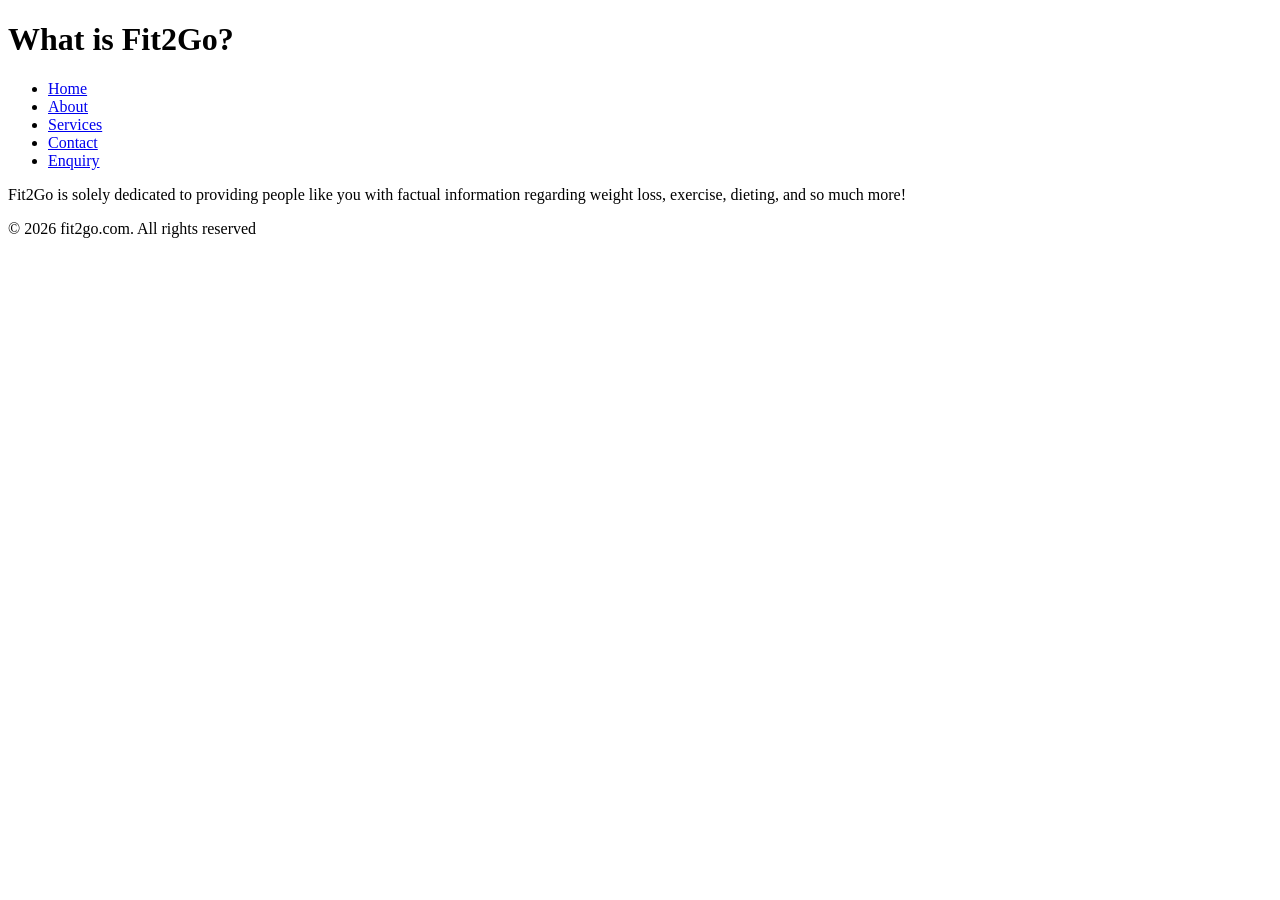
==== about.html @ c929b7fb "Add files via upload" ====
<!DOCTYPE html>
<html lang="en">
<head>
    <meta charset="UTF-8">
    <meta name="viewport" content="width=device-width, initial-scale=1.0">
    <link rel="stylesheet" href="style.css">
    <title>Document</title>
</head>
<body>

    <!--header-->
    <header>
        <h1>What is Fit2Go?</h1>
        <nav>
            <ul>
                <li><a href="index.html">Home</a></li>
                <li><a href="about.html">About</a></li>
                <li><a href="services.html">Services</a></li>
                <li><a href="contact.html">Contact</a></li>
                <li><a href="enquiry.html">Enquiry</a></li>
            </ul>
        </nav>
    </header>

    <p>Fit2Go is solely dedicated to providing people like you with factual information regarding weight loss, exercise, dieting, and so much more!
    </p>
    <!--footer-->
     <footer>
        <p>&copy; 2026 fit2go.com. All rights reserved</p>
    </footer>
</body>
</html>
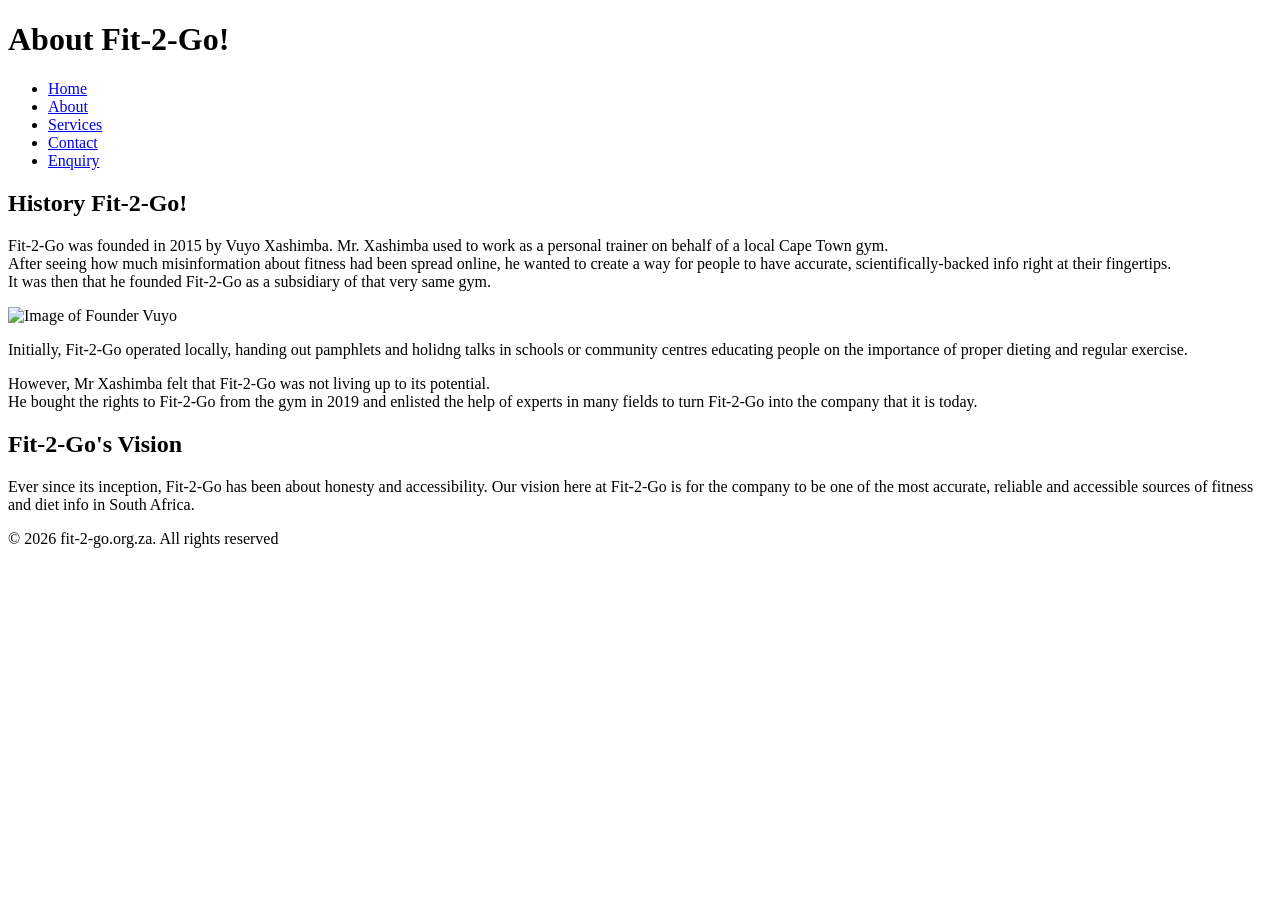
==== commit 9d90cdce: "Update about.html" ====
--- a/about.html
+++ b/about.html
@@ -3,14 +3,15 @@
 <head>
     <meta charset="UTF-8">
     <meta name="viewport" content="width=device-width, initial-scale=1.0">
-    <link rel="stylesheet" href="style.css">
-    <title>Document</title>
+    <link rel="stylesheet" href="CSS/style.css">
+    <title>About</title>
+    <link href="https://fonts.googleapis.com/css2?family=Honk" rel="stylesheet">
 </head>
 <body>
 
     <!--header-->
     <header>
-        <h1>What is Fit2Go?</h1>
+        <h1>About Fit-2-Go!</h1>
         <nav>
             <ul>
                 <li><a href="index.html">Home</a></li>
@@ -22,11 +23,48 @@
         </nav>
     </header>
 
-    <p>Fit2Go is solely dedicated to providing people like you with factual information regarding weight loss, exercise, dieting, and so much more!
+    <!--History-->
+    <h2>History Fit-2-Go!</h2>
+
+    <p>Fit-2-Go was founded in 2015 by Vuyo Xashimba. 
+        Mr. Xashimba used to work as a personal trainer 
+        on behalf of a local Cape Town gym.<br>
+        After seeing how much misinformation about fitness had been spread online, 
+        he wanted to create a way for people to have accurate, 
+        scientifically-backed info right at their fingertips.<br>
+        It was then that he founded Fit-2-Go as a subsidiary
+        of that very same gym.
+    </p>
+
+     <!--Image-->
+    <div class="container">
+        <img src="Images/vuyo.jpg", alt="Image of Founder Vuyo">
+    </div>
+
+    <p>Initially, Fit-2-Go operated locally,
+        handing out pamphlets and holidng talks in schools
+        or community centres educating people on the importance
+        of proper dieting and regular exercise.
+    </p>
+
+    <p>However, Mr Xashimba felt that Fit-2-Go 
+        was not living up to its potential.<br>He bought the rights to Fit-2-Go from the gym in 2019
+        and enlisted the help of experts in many fields 
+        to turn Fit-2-Go into the company that it is today.
+    </p>
+
+    <!--Vision-->
+    <h2>Fit-2-Go's Vision</h2>
+
+    <p>Ever since its inception, Fit-2-Go has been about honesty
+        and accessibility. Our vision here at Fit-2-Go
+        is for the company to be one of the most accurate,
+        reliable and accessible sources of
+        fitness and diet info in South Africa.
     </p>
     <!--footer-->
      <footer>
-        <p>&copy; 2026 fit2go.com. All rights reserved</p>
+        <p>&copy; 2026 fit-2-go.org.za. All rights reserved</p>
     </footer>
 </body>
-</html>+</html>
